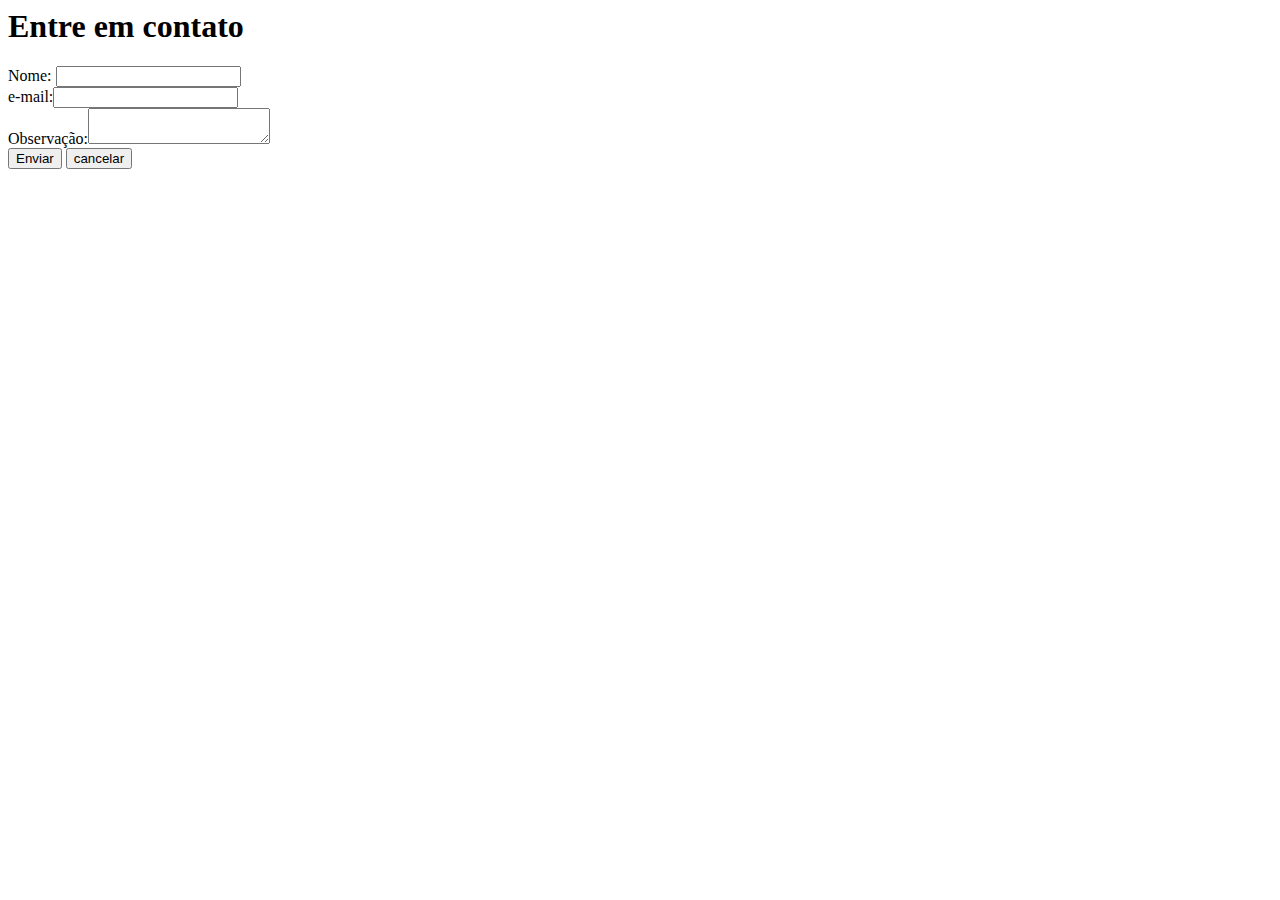
==== contato.html @ 632171e7 "aula web" ====
<!DOCTYPE>
<html>
<head>
    <title>Entre em contato</title>
<meta charset="UTF-8">
</head>
<body>
    <h1>Entre em contato</h1>
    <!--enviar para email conforme o metodo get ou POST-->
    <form action="mailto:ciffoni@gmail.com" method="get" enctype="text/plain">
        <label> Nome:</label> <input type="text" name="nome"><br>
        <label>e-mail:</label><input type="email" name="email"><br>
        <label>Observação:</label><textarea name="obs"></textarea><br>
        <input type="submit" name="enviar" value="Enviar">
        <input type="reset" name="apagar" value="cancelar">
    </form>
</body>
</html>
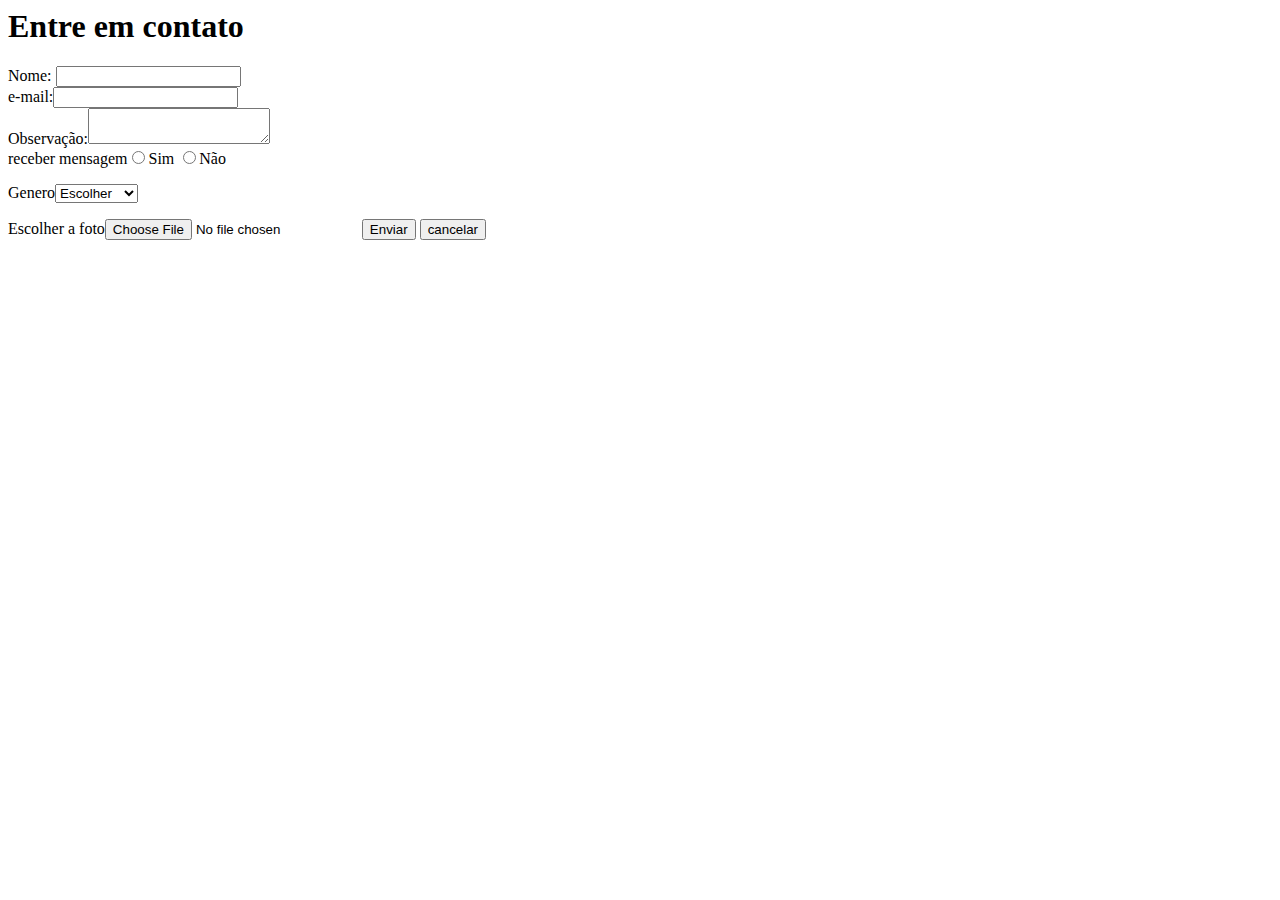
==== commit 105275e8: "php" ====
--- a/contato.html
+++ b/contato.html
@@ -7,10 +7,19 @@
 <body>
     <h1>Entre em contato</h1>
     <!--enviar para email conforme o metodo get ou POST-->
-    <form action="mailto:ciffoni@gmail.com" method="get" enctype="text/plain">
+    <form action="contato.php" method="POST" enctype="text/plain">
         <label> Nome:</label> <input type="text" name="nome"><br>
         <label>e-mail:</label><input type="email" name="email"><br>
         <label>Observação:</label><textarea name="obs"></textarea><br>
+        <label> receber mensagem</label><input type="radio" name="mensagem" value="sim">Sim 
+        <input type="radio" name="mensagem" value="nao">Não<br>
+        <p><label> Genero</label><select name="genero">
+            <option value="Escolher">Escolher</option>
+            <option value="M">Masculino</option>
+            <option value="F">Feminino</option>
+        </select></p>
+        <label> Escolher a foto</label><input type="file" name="foto">
+
         <input type="submit" name="enviar" value="Enviar">
         <input type="reset" name="apagar" value="cancelar">
     </form>
